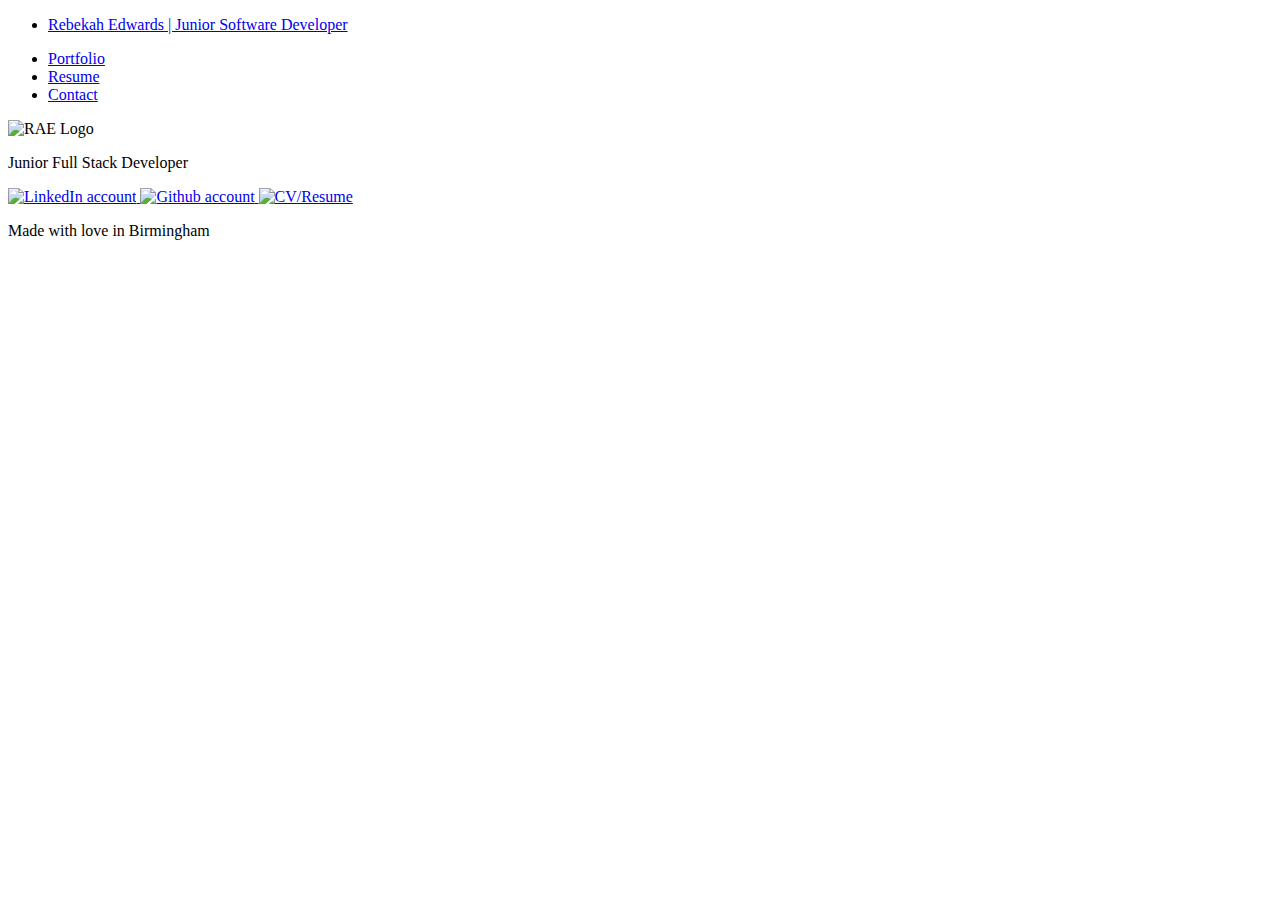
==== index.html @ 26a89a90 "Added html to index, contact and portfolio pages" ====
<!DOCTYPE html>
<html lang="en">

<head>
    <meta charset="utf-8">
    <title>RAE Portfolio</title>
    <meta name="viewport" content="width=device-width, initial-scale=1.0">
    <link rel="icon" type="image/x-icon" href="/resources/rae-3.png">

    <link rel="preconnect" href="https://fonts.googleapis.com"> 
    <link rel="preconnect" href="https://fonts.gstatic.com" crossorigin> 
    <link href="https://fonts.googleapis.com/css2?family=Dancing+Script&display=swap" rel="stylesheet">

    <link rel="preconnect" href="https://fonts.googleapis.com">    
    <link rel="preconnect" href="https://fonts.gstatic.com" crossorigin> 
    <link href="https://fonts.googleapis.com/css2?family=Nanum+Gothic&display=swap" rel="stylesheet">

    <link rel="preconnect" href="https://fonts.googleapis.com"> 
    <link rel="preconnect" href="https://fonts.gstatic.com" crossorigin> 
    <link href="https://fonts.googleapis.com/css2?family=Ibarra+Real+Nova&display=swap" rel="stylesheet">

    <link rel="stylesheet" href="style.css">
</head>

<header>

<!--<div class="nav-bar">
    <ul>
        <li><a href="#">Home</a></li>
        <li><a href="#">Resume</a></li>
        <li><a href="#">About</a></li>
    </ul>
</div>-->

<!--         Vertical Nav bar -->
        <nav class="navbar navbar-fixed-top justify-content-center" role="navigation">
            <div class="nav-container">
            <div class="navbar-header page-scroll">
                <!--<button type="button" class="navbar-toggle" data-toggle="collapse" style="background-color: #f3e1c8;" data-target="#myNavbar">
                    <span class="sr-only">Toggle navigation</span>
                    <span class="icon-bar" style="background-color: white;"></span>
                    <span class="icon-bar" style="background-color: white;"></span>
                    <span class="icon-bar" style="background-color: white;"></span>
                </button>-->
            </div>
        <!--Below are the links that appear in the collapsable navbar on smaller screen devices -->
            <div class="collapse navbar-collapse" id="myNavbar">
                <ul class="nav navbar-nav navbar-left">
                 <li class="nav-item">
                        <a class="nav-link name" href="#">Rebekah Edwards | Junior Software Developer</a>
    
                </ul>

                <ul class="nav navbar-nav navbar-right">
                    <li class="nav-item">
                        <a class="nav-link" href="/portfolio.html">Portfolio</a>
                    </li>
                    <li class="nav-item">
                        <a class="nav-link" href="resources/Rebekah Edwards CV-2.pdf">Resume</a>
                    </li>
                    <li class="nav-item">
                        <a class="nav-link" href="/contact.html">Contact</a>
                    </li>
                </ul>
                </div>
            </div>
        </nav>

</header>

<body>
 <div class=" first-container container header text-center">
                  <!--<h1 class="name-title">Rebekah Edwards</h1>

                <h2 class="job-title">Junior Software Developer</h2> --> 
        <picture>
            <img src="/resources/rae-3.png" alt="RAE Logo"  class="main-img">
        </picture>

        <div class="paragraph">
            <p>
                Junior Full Stack Developer
            </p>
        </div>

        <a href="#" class="href-icons">
            <img alt="LinkedIn account" src="/resources/LinkedIn.png" width="65px" height="65px">
        </a>

        <a href="#" class="href-icons">
            <img alt="Github account" src="resources/Github-big.png" width="65px" height="65px">
        </a>

        <a href="/resources/Rebekah Edwards CV-2.pdf" class="href-icons">
            <img alt="CV/Resume" src="resources/Document.png" width="65px" height="65px">
        </a>



    </div> 


</body>

<footer>
    <p>Made with love in Birmingham</p>
</footer>
</html>
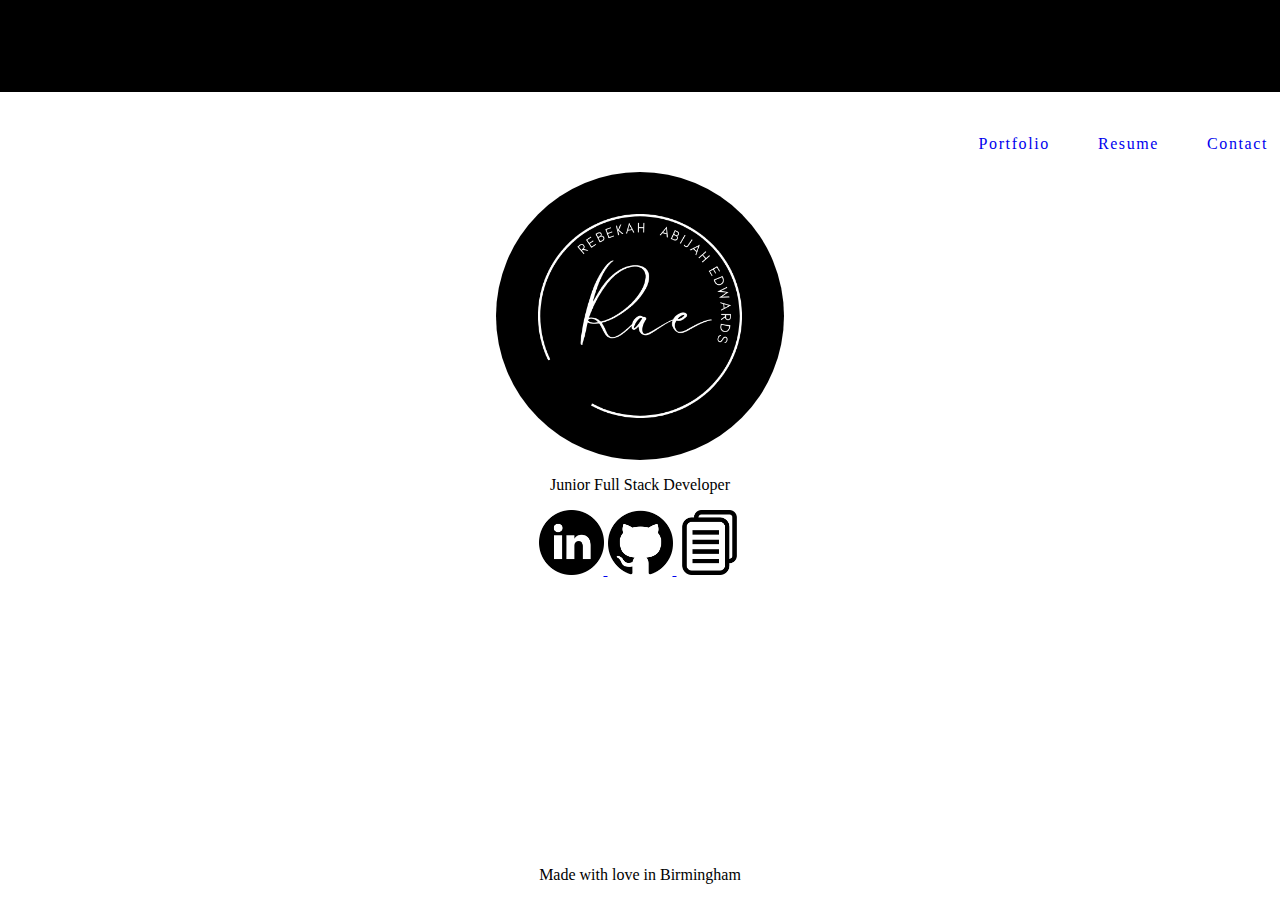
==== commit 8234b68a: "Added css to all pages - updated nav bar, footer and links" ====
--- a/index.html
+++ b/index.html
@@ -24,41 +24,37 @@
 
 <header>
 
-<!--<div class="nav-bar">
-    <ul>
-        <li><a href="#">Home</a></li>
-        <li><a href="#">Resume</a></li>
-        <li><a href="#">About</a></li>
-    </ul>
-</div>-->
+
 
 <!--         Vertical Nav bar -->
         <nav class="navbar navbar-fixed-top justify-content-center" role="navigation">
             <div class="nav-container">
-            <div class="navbar-header page-scroll">
-                <!--<button type="button" class="navbar-toggle" data-toggle="collapse" style="background-color: #f3e1c8;" data-target="#myNavbar">
-                    <span class="sr-only">Toggle navigation</span>
-                    <span class="icon-bar" style="background-color: white;"></span>
-                    <span class="icon-bar" style="background-color: white;"></span>
-                    <span class="icon-bar" style="background-color: white;"></span>
-                </button>-->
-            </div>
+
+                <!-- <div class="navbar-header page-scroll">
+                    <button type="button" class="navbar-toggle" data-toggle="collapse" style="background-color: #f3e1c8;" data-target="#myNavbar">
+                        <span class="sr-only">Toggle navigation</span>
+                        <span class="icon-bar" style="background-color: white;"></span>
+                        <span class="icon-bar" style="background-color: white;"></span>
+                        <span class="icon-bar" style="background-color: white;"></span>
+                    </button>
+                </div> -->
+                
         <!--Below are the links that appear in the collapsable navbar on smaller screen devices -->
             <div class="collapse navbar-collapse" id="myNavbar">
                 <ul class="nav navbar-nav navbar-left">
-                 <li class="nav-item">
-                        <a class="nav-link name" href="#">Rebekah Edwards | Junior Software Developer</a>
-    
-                </ul>
+                    <li class="nav-item">
+                           <p class="nav-name">Rebekah Edwards | Junior Developer</p>
+       
+                   </ul>
 
                 <ul class="nav navbar-nav navbar-right">
-                    <li class="nav-item">
+                    <li class="nav-item nav-item-right">
                         <a class="nav-link" href="/portfolio.html">Portfolio</a>
                     </li>
-                    <li class="nav-item">
+                    <li class="nav-item nav-item-right">
                         <a class="nav-link" href="resources/Rebekah Edwards CV-2.pdf">Resume</a>
                     </li>
-                    <li class="nav-item">
+                    <li class=" nav-item nav-item-right">
                         <a class="nav-link" href="/contact.html">Contact</a>
                     </li>
                 </ul>
@@ -69,12 +65,13 @@
 </header>
 
 <body>
+<main>
  <div class=" first-container container header text-center">
                   <!--<h1 class="name-title">Rebekah Edwards</h1>
 
                 <h2 class="job-title">Junior Software Developer</h2> --> 
         <picture>
-            <img src="/resources/rae-3.png" alt="RAE Logo"  class="main-img">
+            <img src="/resources/rae.png" alt="RAE Logo"  class="main-img">
         </picture>
 
         <div class="paragraph">
@@ -99,10 +96,10 @@
 
     </div> 
 
-
+</main>
 </body>
 
 <footer>
-    <p>Made with love in Birmingham</p>
+    <p class="text-center">Made with love in Birmingham</p>
 </footer>
 </html>--- a/style.css
+++ b/style.css
@@ -0,0 +1,157 @@
+/*Universal*/
+/* Page */
+body{
+    display: flex;
+    flex-direction: column;
+    min-width: 100vh;
+    min-height: 100vh;
+    margin: 0;
+}
+
+header{
+    min-height: 50px;
+}
+
+main{
+    flex: 1;
+}
+footer{
+margin-top: 2em;
+min-height: 50px;
+}
+
+
+/*Index*/
+/*Do as grid?*/
+
+/*Nav*/
+.navbar{
+    display: flex;
+    /* justify-content: right; */
+    align-items: center;
+    height: 2em;
+    width: 100%;
+    background-color: black;
+    /* background-color: transparent; */
+    letter-spacing: 0.1em;
+    /* position: fixed; */
+    padding: 30px;
+    }
+
+    .nav-item{
+        padding: 1em;
+        color: #00ab44;
+    }
+
+    .nav-item-right{
+        margin: 0.5em;
+    }
+
+    .navbar-left{
+        float: left;
+        font-size: 30px;
+        margin-left: 0px;
+        font-size: 1.5em;
+    }
+
+    .navbar-right{
+        display: flex;
+        float: right;
+        padding: 10px;
+        margin-left: 30em;
+        margin-right: 0.5em;
+        margin-top: 2.5em;
+    }
+
+    .nav-link{
+        text-decoration: none;
+    }
+    .nav-link:hover {
+        color: #69b5e7 !important;
+        text-decoration: underline !important;
+    }
+    
+    
+    .nav>li{
+        list-style: none;
+    }
+
+    
+/*Index*/
+
+/*Main Img Logo*/
+
+.main-img{
+
+    height: 18em;
+    width: 18em;
+    border-radius: 50%;
+    margin-top: 5em;
+    display: block;
+    margin-left: auto;
+    margin-right: auto;
+
+}
+
+.paragraph {
+    clear: right;
+}
+
+/*Portfolio*/
+
+.portfolio-container{
+    display: flex;
+    flex-flow: column nowrap;
+    justify-content: space-around;
+    height: 350px;
+    width: auto;
+    padding: 0;
+    margin: 0;
+
+}
+.portfolio-title{
+    display: block;
+    font-size: 3vw;
+    color: black;
+    font-family: 'Ariel', serif;
+    letter-spacing: 2px;
+    width: 200px;
+    height: 100px;
+    margin: auto;
+    justify-content: center;
+
+}
+
+/*Contact*/
+.contact-section{
+    display: flex;
+    justify-content: center;
+    margin-top: 3em;
+}
+
+
+.text-center{
+    text-align: center;
+}
+
+input, textarea, keygen, select, button {
+    margin-top: 0em;
+    font-style: normal;
+    font-weight: 400;
+    font-size: 11px;
+    font-family: system-ui;
+    font-variant-caps: normal;
+    color: initial;
+    letter-spacing: normal;
+    word-spacing: normal;
+    line-height: normal;
+    text-transform: none;
+    text-indent: 0px;
+    text-shadow: none;
+    display: inline-block;
+    text-align: start;
+    }
+
+input, textarea, keygen, select, button, meter, progress {
+    writing-mode: horizontal-tb;
+    }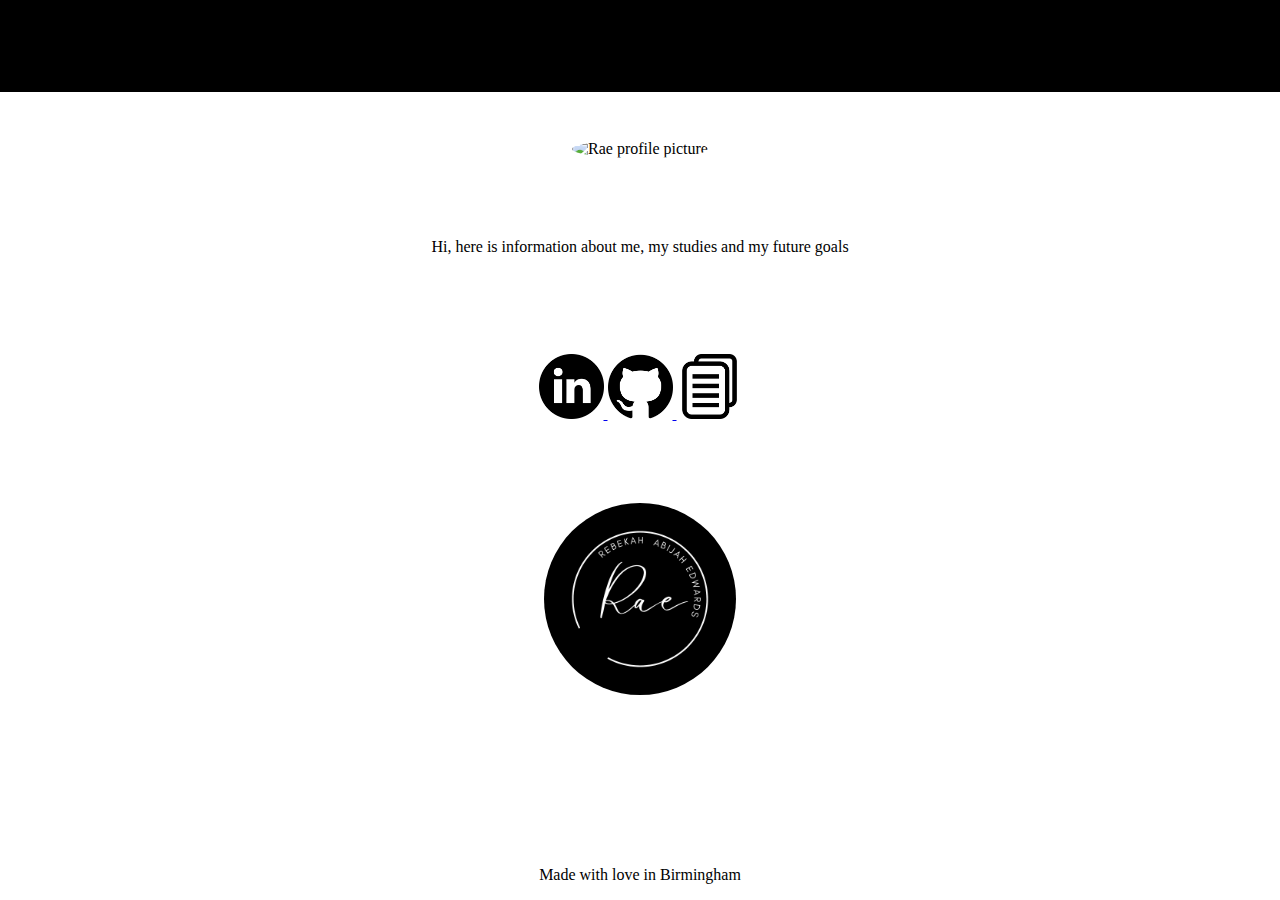
==== commit 28f3d6fb: "Updated href-icon imgs and profile img - updated color of header text" ====
--- a/index.html
+++ b/index.html
@@ -43,7 +43,7 @@
             <div class="collapse navbar-collapse" id="myNavbar">
                 <ul class="nav navbar-nav navbar-left">
                     <li class="nav-item">
-                           <p class="nav-name">Rebekah Edwards | Junior Developer</p>
+                           <p class="nav-name">Rebekah Edwards | Junior Full Stack Developer</p>
        
                    </ul>
 
@@ -66,20 +66,21 @@
 
 <body>
 <main>
- <div class=" first-container container header text-center">
+ <div class="first-container container header text-center grid">
                   <!--<h1 class="name-title">Rebekah Edwards</h1>
 
                 <h2 class="job-title">Junior Software Developer</h2> --> 
         <picture>
-            <img src="/resources/rae.png" alt="RAE Logo"  class="main-img">
+            <img src="/resources/me-2.png" alt="Rae profile picture" class="profile-img">
         </picture>
 
-        <div class="paragraph">
+        <div class="main-paragraph">
             <p>
-                Junior Full Stack Developer
+                Hi, here is information about me, my studies and my future goals
             </p>
         </div>
-
+<br>
+<div class="href-icons-div">
         <a href="#" class="href-icons">
             <img alt="LinkedIn account" src="/resources/LinkedIn.png" width="65px" height="65px">
         </a>
@@ -91,8 +92,12 @@
         <a href="/resources/Rebekah Edwards CV-2.pdf" class="href-icons">
             <img alt="CV/Resume" src="resources/Document.png" width="65px" height="65px">
         </a>
-
-
+    </div>
+<div>
+    <picture>
+         <img src="/resources/rae.png" alt="RAE Logo"  class="logo-img">
+    </picture>
+</div>
 
     </div> 
 
--- a/style.css
+++ b/style.css
@@ -40,7 +40,7 @@
 
     .nav-item{
         padding: 1em;
-        color: #00ab44;
+        color: white;
     }
 
     .nav-item-right{
@@ -51,7 +51,7 @@
         float: left;
         font-size: 30px;
         margin-left: 0px;
-        font-size: 1.5em;
+        font-size: 1.4em;
     }
 
     .navbar-right{
@@ -65,6 +65,7 @@
 
     .nav-link{
         text-decoration: none;
+        color: white;
     }
     .nav-link:hover {
         color: #69b5e7 !important;
@@ -79,19 +80,35 @@
     
 /*Index*/
 
+.main-paragraph{
+    margin: 5em;
+}
+.href-icons{
+    margin-top: 2em;
+    margin-bottom: 5em;
+}
+
+
+/*Profile Pic Img*/
+.profile-img{
+    margin-top: 3em;
+    height: 20em;
+    width: 20em;
+    border-radius: 50%;
+}
+
 /*Main Img Logo*/
+.logo-img{
 
-.main-img{
-
-    height: 18em;
-    width: 18em;
+    height: 12em;
+    width: 12em;
     border-radius: 50%;
     margin-top: 5em;
     display: block;
     margin-left: auto;
     margin-right: auto;
+}
 
-}
 
 .paragraph {
     clear: right;
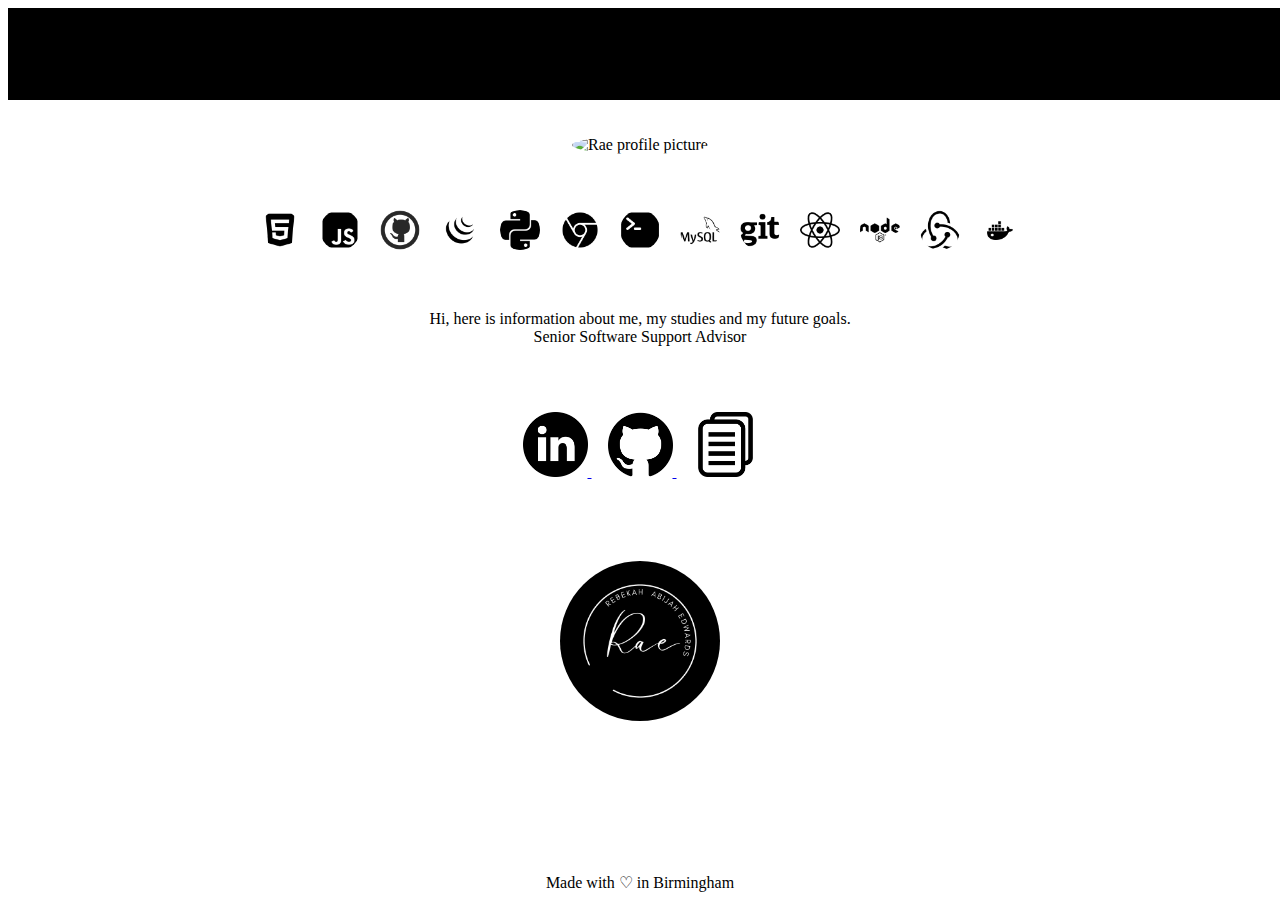
==== commit 9e0d9e2d: "Added skill icons to home and portfolio pages, resized logo and profile img" ====
--- a/index.html
+++ b/index.html
@@ -3,9 +3,9 @@
 
 <head>
     <meta charset="utf-8">
-    <title>RAE Portfolio</title>
+    <title>Rebekah Edwards Portfolio</title>
     <meta name="viewport" content="width=device-width, initial-scale=1.0">
-    <link rel="icon" type="image/x-icon" href="/resources/rae-3.png">
+    <link rel="icon" type="image/x-icon" href="/resources/rae-icon.png">
 
     <link rel="preconnect" href="https://fonts.googleapis.com"> 
     <link rel="preconnect" href="https://fonts.gstatic.com" crossorigin> 
@@ -23,8 +23,6 @@
 </head>
 
 <header>
-
-
 
 <!--         Vertical Nav bar -->
         <nav class="navbar navbar-fixed-top justify-content-center" role="navigation">
@@ -74,9 +72,67 @@
             <img src="/resources/me-2.png" alt="Rae profile picture" class="profile-img">
         </picture>
 
+        <div class="skill-div">
+            <picture>
+                <img src="/resources/skills/html.png" alt="HTML Icon" class="skill-icon">
+            </picture>
+
+            <picture>
+                <img src="/resources/skills/javascript.png" alt="Javascript" class="skill-icon">
+            </picture>
+
+
+            <picture>
+                <img src="/resources/skills/github.png" alt="Github Icon" class="skill-icon">
+            </picture>
+
+            <picture>
+                <img src="/resources/skills/jquery.png" alt="jQuery Icon" class="skill-icon">
+            </picture>
+
+            <picture>
+                <img src="/resources/skills/python.png" alt="Python Icon" class="skill-icon">
+            </picture>
+
+            <picture>
+                <img src="/resources/skills/chrome.png" alt="Chrome Icon" class="skill-icon">
+            </picture>
+
+            <picture>
+                <img src="/resources/skills/terminal.png" alt="Terminal Icon" class="skill-icon">
+            </picture>
+
+            <picture>
+                <img src="/resources/skills/mysql.png" alt="MySQL Icon" class="skill-icon">
+            </picture>
+
+            <picture>
+                <img src="/resources/skills/git.png" alt="Git Icon" class="skill-icon">
+            </picture>
+
+            <picture>
+                <img src="/resources/skills/react.png" alt="React Icon" class="skill-icon">
+            </picture>
+
+
+            <picture>
+                <img src="/resources/skills/node.png" alt="Node Icon" class="skill-icon">
+            </picture>
+
+            <picture>
+                <img src="/resources/skills/redux.png" alt="Redux Icon" class="skill-icon">
+            </picture>
+
+            <picture>
+                <img src="/resources/skills/docker.png" alt="Docker Icon" class="skill-icon">
+            </picture>
+
+        </div>
+
         <div class="main-paragraph">
             <p>
-                Hi, here is information about me, my studies and my future goals
+                Hi, here is information about me, my studies and my future goals.
+                <br>Senior Software Support Advisor
             </p>
         </div>
 <br>
@@ -105,6 +161,6 @@
 </body>
 
 <footer>
-    <p class="text-center">Made with love in Birmingham</p>
+    <p class="text-center">Made with ♡ in Birmingham</p>
 </footer>
 </html>--- a/style.css
+++ b/style.css
@@ -5,23 +5,27 @@
     flex-direction: column;
     min-width: 100vh;
     min-height: 100vh;
-    margin: 0;
 }
 
 header{
     min-height: 50px;
+    position: fixed;
 }
 
 main{
     flex: 1;
+    margin-top: 5em;
 }
 footer{
 margin-top: 2em;
 min-height: 50px;
 }
 
+.text-center{
+    text-align: center;
+}
 
-/*Index*/
+/*--> Index <--*/
 /*Do as grid?*/
 
 /*Nav*/
@@ -78,16 +82,27 @@
     }
 
     
-/*Index*/
+/*---> Index <---*/
 
 .main-paragraph{
-    margin: 5em;
+    margin: 3em;
 }
 .href-icons{
     margin-top: 2em;
     margin-bottom: 5em;
+    padding: 0.5em;
 }
 
+.skill-div{
+    margin: 3em;
+}
+
+.skill-icon{
+    height: 2.5em;
+    width: 2.5em;
+    border-radius: 50%;
+    padding: 0.5em;
+}
 
 /*Profile Pic Img*/
 .profile-img{
@@ -100,8 +115,8 @@
 /*Main Img Logo*/
 .logo-img{
 
-    height: 12em;
-    width: 12em;
+    height: 10em;
+    width: 10em;
     border-radius: 50%;
     margin-top: 5em;
     display: block;
@@ -114,7 +129,7 @@
     clear: right;
 }
 
-/*Portfolio*/
+/*--> Portfolio <--*/
 
 .portfolio-container{
     display: flex;
@@ -126,29 +141,28 @@
     margin: 0;
 
 }
-.portfolio-title{
+.page-title{
     display: block;
     font-size: 3vw;
+    letter-spacing: 2px;
     color: black;
-    font-family: 'Ariel', serif;
-    letter-spacing: 2px;
     width: 200px;
     height: 100px;
     margin: auto;
     justify-content: center;
+    margin-top: 2em;
 
 }
+
 
 /*Contact*/
 .contact-section{
     display: flex;
     justify-content: center;
-    margin-top: 3em;
 }
 
-
-.text-center{
-    text-align: center;
+.contact-info{
+    font-size: 1.5em;
 }
 
 input, textarea, keygen, select, button {
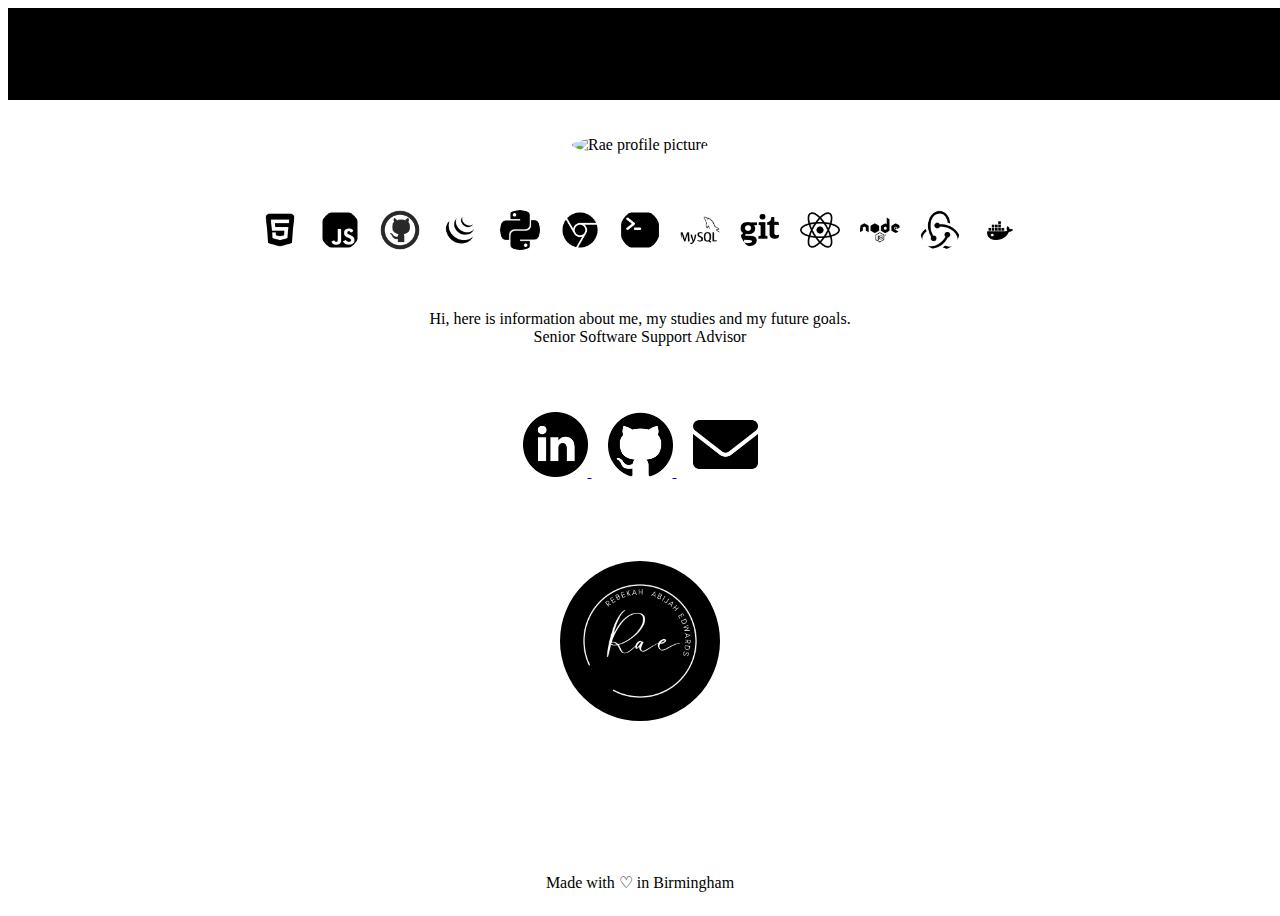
==== commit ec64b391: "Updated href links to icons for linkedin, github and email" ====
--- a/index.html
+++ b/index.html
@@ -137,16 +137,16 @@
         </div>
 <br>
 <div class="href-icons-div">
-        <a href="#" class="href-icons">
+        <a href="https://www.linkedin.com/in/rebekahaedwards/" class="href-icons">
             <img alt="LinkedIn account" src="/resources/LinkedIn.png" width="65px" height="65px">
         </a>
 
-        <a href="#" class="href-icons">
+        <a href="https://github.com/coding-rae" class="href-icons">
             <img alt="Github account" src="resources/Github-big.png" width="65px" height="65px">
         </a>
 
-        <a href="/resources/Rebekah Edwards CV-2.pdf" class="href-icons">
-            <img alt="CV/Resume" src="resources/Document.png" width="65px" height="65px">
+        <a href="/contact.html" class="href-icons">
+            <img alt="CV/Resume" src="resources/email.png" width="65px" height="65px">
         </a>
     </div>
 <div>
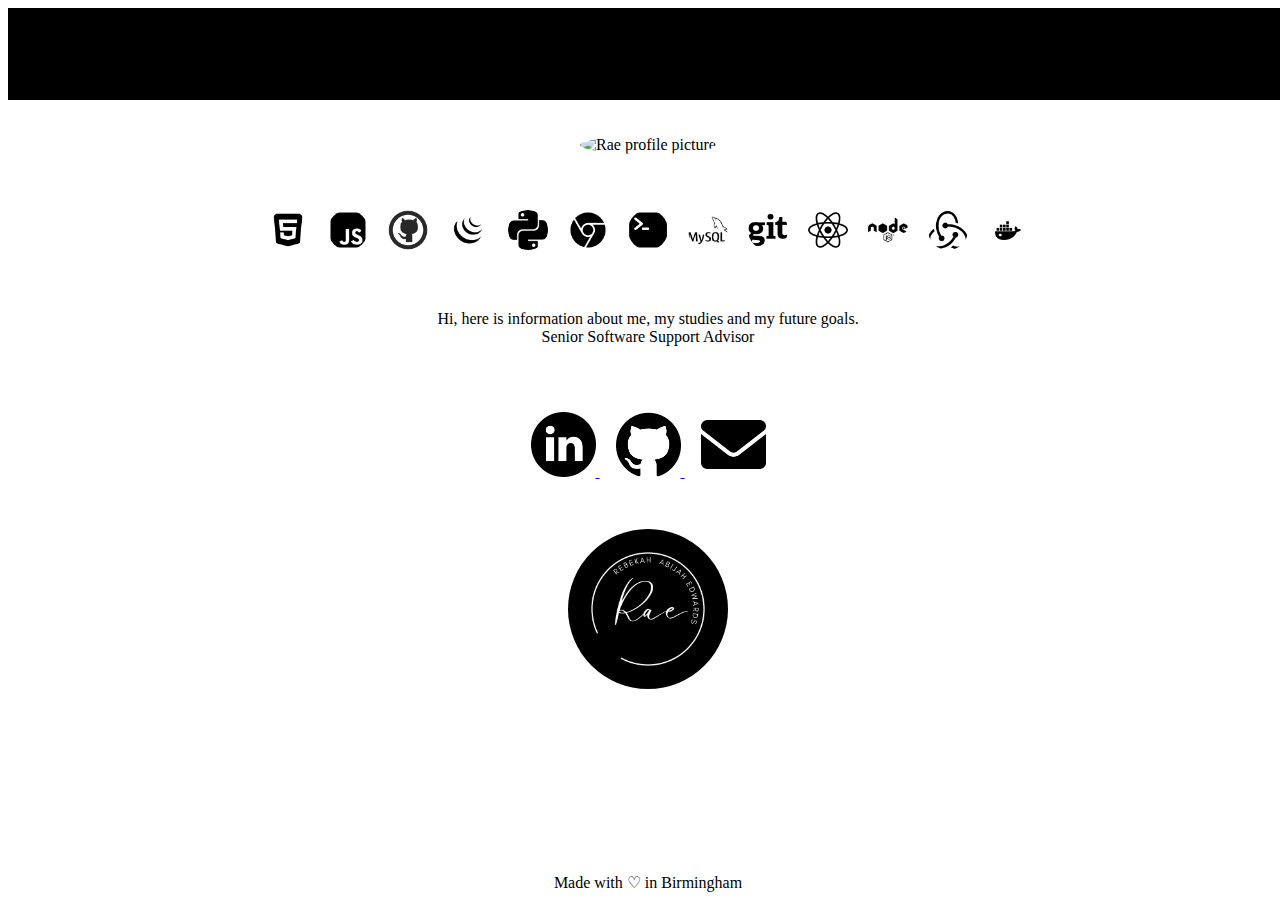
==== commit b991833f: "Updated width of nav, added @media rules" ====
--- a/index.html
+++ b/index.html
@@ -28,14 +28,14 @@
         <nav class="navbar navbar-fixed-top justify-content-center" role="navigation">
             <div class="nav-container">
 
-                <!-- <div class="navbar-header page-scroll">
+                <div class="navbar-header page-scroll">
                     <button type="button" class="navbar-toggle" data-toggle="collapse" style="background-color: #f3e1c8;" data-target="#myNavbar">
                         <span class="sr-only">Toggle navigation</span>
                         <span class="icon-bar" style="background-color: white;"></span>
                         <span class="icon-bar" style="background-color: white;"></span>
                         <span class="icon-bar" style="background-color: white;"></span>
                     </button>
-                </div> -->
+                </div> 
                 
         <!--Below are the links that appear in the collapsable navbar on smaller screen devices -->
             <div class="collapse navbar-collapse" id="myNavbar">
--- a/style.css
+++ b/style.css
@@ -3,8 +3,8 @@
 body{
     display: flex;
     flex-direction: column;
-    min-width: 100vh;
-    min-height: 100vh;
+    width: 100vw;
+    height: 100vh;
 }
 
 header{
@@ -34,12 +34,16 @@
     /* justify-content: right; */
     align-items: center;
     height: 2em;
-    width: 100%;
     background-color: black;
     /* background-color: transparent; */
     letter-spacing: 0.1em;
     /* position: fixed; */
-    padding: 30px;
+    padding-top: 30px;
+    padding-bottom: 30px;
+    }
+
+    .nav-container{
+        width: 100vw;
     }
 
     .nav-item{
@@ -54,7 +58,7 @@
     .navbar-left{
         float: left;
         font-size: 30px;
-        margin-left: 0px;
+        /* margin-left: 0px; */
         font-size: 1.4em;
     }
 
@@ -81,7 +85,13 @@
         list-style: none;
     }
 
-    
+    /*Media only */
+
+    @media all and (max-width: 1430px){
+        .navbar-collapse{
+            flex-direction: column;
+        }
+    }
 /*---> Index <---*/
 
 .main-paragraph{
@@ -118,7 +128,7 @@
     height: 10em;
     width: 10em;
     border-radius: 50%;
-    margin-top: 5em;
+    margin-top: 3em;
     display: block;
     margin-left: auto;
     margin-right: auto;
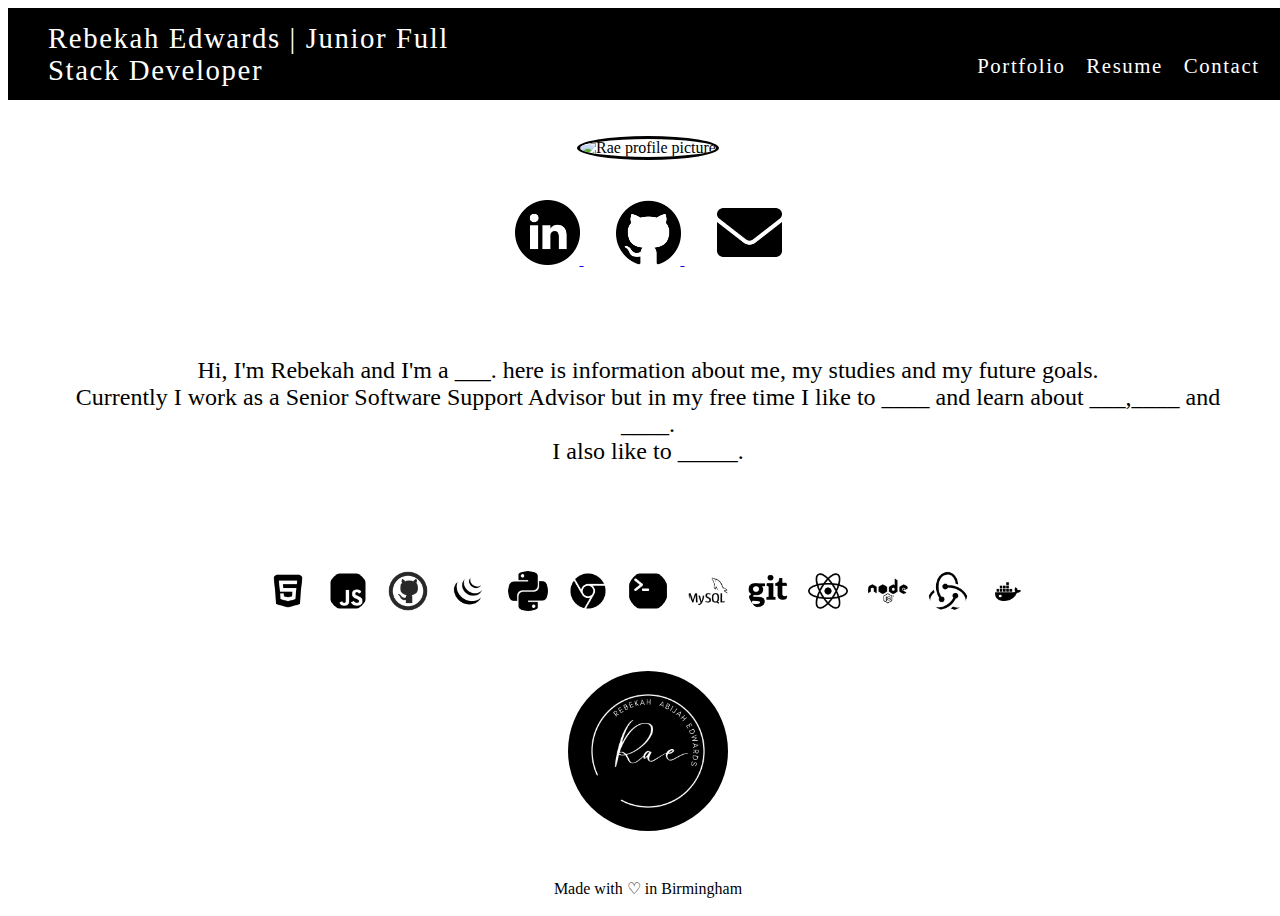
==== commit a8091f88: "Updated size of nav text - reordered skill and href icons and added to main text" ====
--- a/index.html
+++ b/index.html
@@ -25,9 +25,9 @@
 <header>
 
 <!--         Vertical Nav bar -->
-        <nav class="navbar navbar-fixed-top justify-content-center" role="navigation">
+        <nav class="navbar navbar-fixed-top container" role="navigation">
             <div class="nav-container">
-
+<!-- 
                 <div class="navbar-header page-scroll">
                     <button type="button" class="navbar-toggle" data-toggle="collapse" style="background-color: #f3e1c8;" data-target="#myNavbar">
                         <span class="sr-only">Toggle navigation</span>
@@ -35,17 +35,17 @@
                         <span class="icon-bar" style="background-color: white;"></span>
                         <span class="icon-bar" style="background-color: white;"></span>
                     </button>
-                </div> 
+                </div>  -->
                 
         <!--Below are the links that appear in the collapsable navbar on smaller screen devices -->
-            <div class="collapse navbar-collapse" id="myNavbar">
+            <div class="navbar" id="myNavbar">
                 <ul class="nav navbar-nav navbar-left">
                     <li class="nav-item">
                            <p class="nav-name">Rebekah Edwards | Junior Full Stack Developer</p>
        
-                   </ul>
+                </ul>
 
-                <ul class="nav navbar-nav navbar-right">
+                <ul class="topnav nav navbar-right">
                     <li class="nav-item nav-item-right">
                         <a class="nav-link" href="/portfolio.html">Portfolio</a>
                     </li>
@@ -72,91 +72,96 @@
             <img src="/resources/me-2.png" alt="Rae profile picture" class="profile-img">
         </picture>
 
-        <div class="skill-div">
-            <picture>
-                <img src="/resources/skills/html.png" alt="HTML Icon" class="skill-icon">
-            </picture>
 
-            <picture>
-                <img src="/resources/skills/javascript.png" alt="Javascript" class="skill-icon">
-            </picture>
+        <div class="href-icons-div">
+            <a href="https://www.linkedin.com/in/rebekahaedwards/" class="href-icons">
+                <img alt="LinkedIn account" src="/resources/LinkedIn.png" width="65px" height="65px">
+            </a>
+    
+            <a href="https://github.com/coding-rae" class="href-icons">
+                <img alt="Github account" src="resources/Github-big.png" width="65px" height="65px">
+            </a>
+    
+            <a href="/contact.html" class="href-icons">
+                <img alt="CV/Resume" src="resources/email.png" width="65px" height="65px">
+            </a>
+        </div>
+   
+    
+        </div> 
 
-
-            <picture>
-                <img src="/resources/skills/github.png" alt="Github Icon" class="skill-icon">
-            </picture>
-
-            <picture>
-                <img src="/resources/skills/jquery.png" alt="jQuery Icon" class="skill-icon">
-            </picture>
-
-            <picture>
-                <img src="/resources/skills/python.png" alt="Python Icon" class="skill-icon">
-            </picture>
-
-            <picture>
-                <img src="/resources/skills/chrome.png" alt="Chrome Icon" class="skill-icon">
-            </picture>
-
-            <picture>
-                <img src="/resources/skills/terminal.png" alt="Terminal Icon" class="skill-icon">
-            </picture>
-
-            <picture>
-                <img src="/resources/skills/mysql.png" alt="MySQL Icon" class="skill-icon">
-            </picture>
-
-            <picture>
-                <img src="/resources/skills/git.png" alt="Git Icon" class="skill-icon">
-            </picture>
-
-            <picture>
-                <img src="/resources/skills/react.png" alt="React Icon" class="skill-icon">
-            </picture>
-
-
-            <picture>
-                <img src="/resources/skills/node.png" alt="Node Icon" class="skill-icon">
-            </picture>
-
-            <picture>
-                <img src="/resources/skills/redux.png" alt="Redux Icon" class="skill-icon">
-            </picture>
-
-            <picture>
-                <img src="/resources/skills/docker.png" alt="Docker Icon" class="skill-icon">
-            </picture>
-
-        </div>
-
-        <div class="main-paragraph">
+        <div class="main-paragraph container text-center">
             <p>
-                Hi, here is information about me, my studies and my future goals.
-                <br>Senior Software Support Advisor
+                Hi, I'm Rebekah and I'm a ___. here is information about me, my studies and my future goals.
+                <br>
+                Currently I work as a Senior Software Support Advisor but in my free time I like to ____ and learn about ___,____ and ____. 
+                <br>
+                I also like to _____.
             </p>
         </div>
 <br>
-<div class="href-icons-div">
-        <a href="https://www.linkedin.com/in/rebekahaedwards/" class="href-icons">
-            <img alt="LinkedIn account" src="/resources/LinkedIn.png" width="65px" height="65px">
-        </a>
+<div class="skill-div container text-center">
+    <picture>
+        <img src="/resources/skills/html.png" alt="HTML Icon" class="skill-icon">
+    </picture>
 
-        <a href="https://github.com/coding-rae" class="href-icons">
-            <img alt="Github account" src="resources/Github-big.png" width="65px" height="65px">
-        </a>
+    <picture>
+        <img src="/resources/skills/javascript.png" alt="Javascript" class="skill-icon">
+    </picture>
 
-        <a href="/contact.html" class="href-icons">
-            <img alt="CV/Resume" src="resources/email.png" width="65px" height="65px">
-        </a>
-    </div>
-<div>
+
+    <picture>
+        <img src="/resources/skills/github.png" alt="Github Icon" class="skill-icon">
+    </picture>
+
+    <picture>
+        <img src="/resources/skills/jquery.png" alt="jQuery Icon" class="skill-icon">
+    </picture>
+
+    <picture>
+        <img src="/resources/skills/python.png" alt="Python Icon" class="skill-icon">
+    </picture>
+
+    <picture>
+        <img src="/resources/skills/chrome.png" alt="Chrome Icon" class="skill-icon">
+    </picture>
+
+    <picture>
+        <img src="/resources/skills/terminal.png" alt="Terminal Icon" class="skill-icon">
+    </picture>
+
+    <picture>
+        <img src="/resources/skills/mysql.png" alt="MySQL Icon" class="skill-icon">
+    </picture>
+
+    <picture>
+        <img src="/resources/skills/git.png" alt="Git Icon" class="skill-icon">
+    </picture>
+
+    <picture>
+        <img src="/resources/skills/react.png" alt="React Icon" class="skill-icon">
+    </picture>
+
+
+    <picture>
+        <img src="/resources/skills/node.png" alt="Node Icon" class="skill-icon">
+    </picture>
+
+    <picture>
+        <img src="/resources/skills/redux.png" alt="Redux Icon" class="skill-icon">
+    </picture>
+
+    <picture>
+        <img src="/resources/skills/docker.png" alt="Docker Icon" class="skill-icon">
+    </picture>
+
+</div>
+
+<div class="container">
     <picture>
          <img src="/resources/rae.png" alt="RAE Logo"  class="logo-img">
     </picture>
 </div>
-
-    </div> 
-
 </main>
 </body>
 
--- a/style.css
+++ b/style.css
@@ -21,6 +21,10 @@
 min-height: 50px;
 }
 
+/* .container{
+    display: flex
+} */
+
 .text-center{
     text-align: center;
 }
@@ -34,12 +38,13 @@
     /* justify-content: right; */
     align-items: center;
     height: 2em;
+    line-height: 2em;
     background-color: black;
     /* background-color: transparent; */
     letter-spacing: 0.1em;
     /* position: fixed; */
     padding-top: 30px;
-    padding-bottom: 30px;
+    padding-bottom: 30px; 
     }
 
     .nav-container{
@@ -47,19 +52,20 @@
     }
 
     .nav-item{
-        padding: 1em;
+        padding: 1em 0em;
         color: white;
+        
     }
 
     .nav-item-right{
         margin: 0.5em;
+        font-size: 1.3em;
     }
 
     .navbar-left{
         float: left;
-        font-size: 30px;
         /* margin-left: 0px; */
-        font-size: 1.4em;
+        font-size: 1.8em;
     }
 
     .navbar-right{
@@ -75,6 +81,8 @@
         text-decoration: none;
         color: white;
     }
+
+  
     .nav-link:hover {
         color: #69b5e7 !important;
         text-decoration: underline !important;
@@ -95,16 +103,20 @@
 /*---> Index <---*/
 
 .main-paragraph{
-    margin: 3em;
-}
-.href-icons{
+    margin: 2em;
+    font-size: 1.5em;
+}
+.href-icons-div{
     margin-top: 2em;
     margin-bottom: 5em;
     padding: 0.5em;
 }
 
+.href-icons{
+    padding: 1em;
+}
 .skill-div{
-    margin: 3em;
+    margin: 2em;
 }
 
 .skill-icon{
@@ -120,6 +132,7 @@
     height: 20em;
     width: 20em;
     border-radius: 50%;
+    border-style: solid;
 }
 
 /*Main Img Logo*/
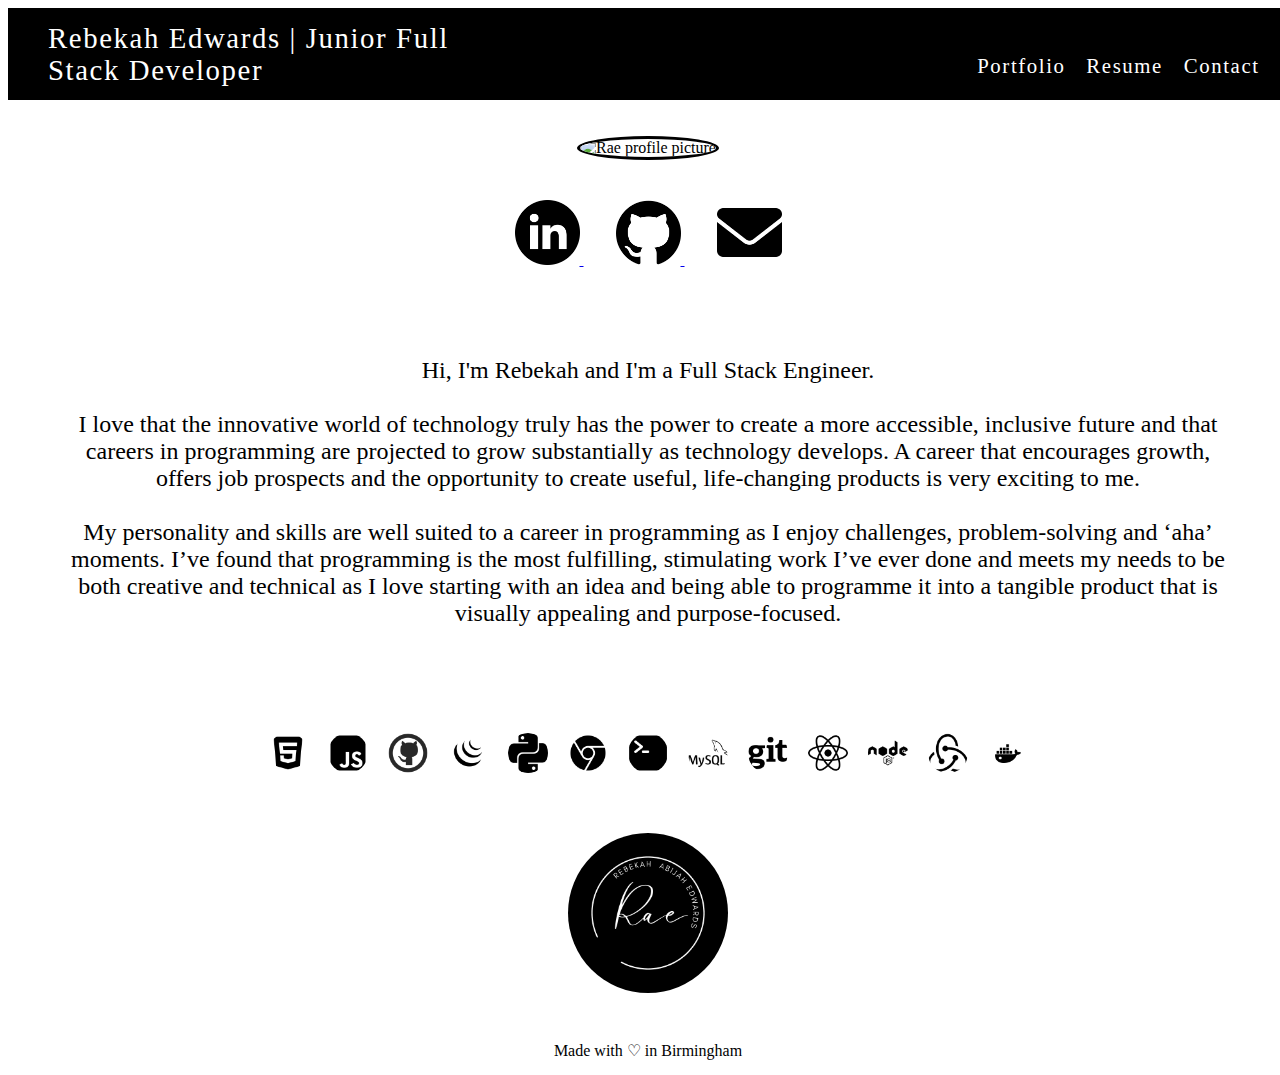
==== commit 0b525d00: "Updated About Me section on Home page" ====
--- a/index.html
+++ b/index.html
@@ -92,11 +92,16 @@
 
         <div class="main-paragraph container text-center">
             <p>
-                Hi, I'm Rebekah and I'm a ___. here is information about me, my studies and my future goals.
+                Hi, I'm Rebekah and I'm a Full Stack Engineer. 
                 <br>
-                Currently I work as a Senior Software Support Advisor but in my free time I like to ____ and learn about ___,____ and ____. 
                 <br>
-                I also like to _____.
+                I love that the innovative world of technology truly has the power to create a more accessible, inclusive future and that careers in programming are projected to grow substantially as technology develops. 
+                A career that encourages growth, offers job prospects and the opportunity to create useful, life-changing products is very exciting to me. 
+                <br>
+                <br>
+                My personality and skills are well suited to a career in programming as I enjoy challenges, problem-solving and ‘aha’ moments. 
+                I’ve found that programming is the most fulfilling, stimulating work I’ve ever done and meets my needs to be both creative and technical as I love starting with an idea and being able to programme it into a tangible product that is visually appealing and purpose-focused.  
+
             </p>
         </div>
 <br>
--- a/style.css
+++ b/style.css
@@ -5,6 +5,10 @@
     flex-direction: column;
     width: 100vw;
     height: 100vh;
+}
+
+*{
+    font-family: verdana;
 }
 
 header{
